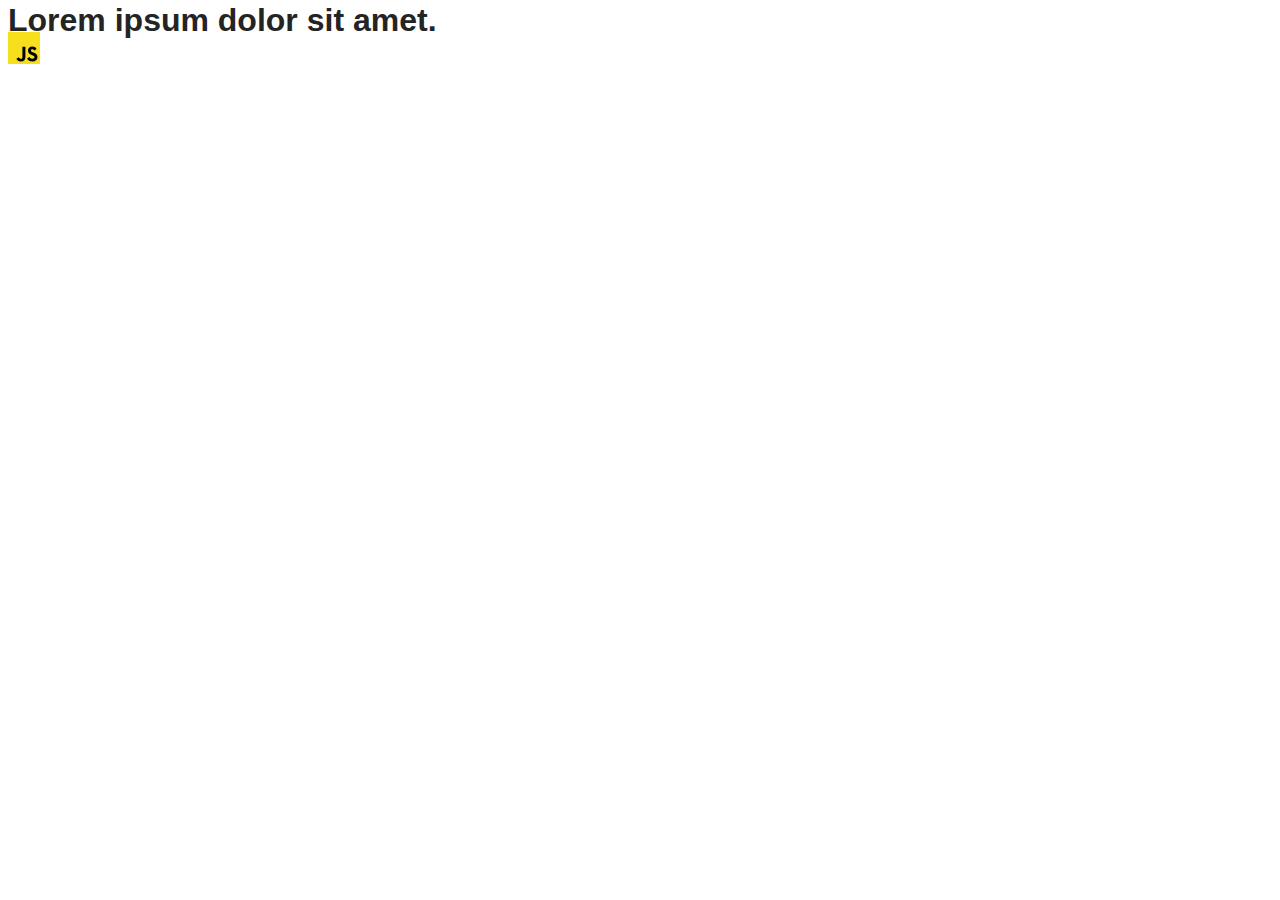
==== src/index.html @ 451719e1 "Initial commit" ====
<!DOCTYPE html>
<html lang="en">
  <head>
    <meta charset="UTF-8" />
    <link rel="icon" type="image/svg+xml" href="/favicon.svg" />
    <meta name="viewport" content="width=device-width, initial-scale=1.0" />
    <title>Vanilla App Template</title>
    <link rel="stylesheet" href="./css/styles.css" />
  </head>
  <body>
    <load ="partials/header.html" />

    <section>
      <h1>Lorem ipsum dolor sit amet.</h1>
      <!-- Path to images as from index.html file -->
      <img src="./img/javascript.svg" alt="" />
    </section>

    <!-- Loads the specified .html file -->
    <load ="partials/vite-promo.html" />

    <script type="module" src="./main.js"></script>
  </body>
</html>
---- src/css/styles.css ----
/**
  |============================
  | include css partials with
  | default @import url()
  |============================
*/
@import url('./reset.css');
@import url('./vite-promo.css');
@import url('./header.css');

:root {
  font-family: Inter, Avenir, Helvetica, Arial, sans-serif;
  font-size: 16px;
  line-height: 24px;
  font-weight: 400;

  color: #242424;
  background-color: rgba(255, 255, 255, 0.87);

  font-synthesis: none;
  text-rendering: optimizeLegibility;
  -webkit-font-smoothing: antialiased;
  -moz-osx-font-smoothing: grayscale;
  -webkit-text-size-adjust: 100%;
}
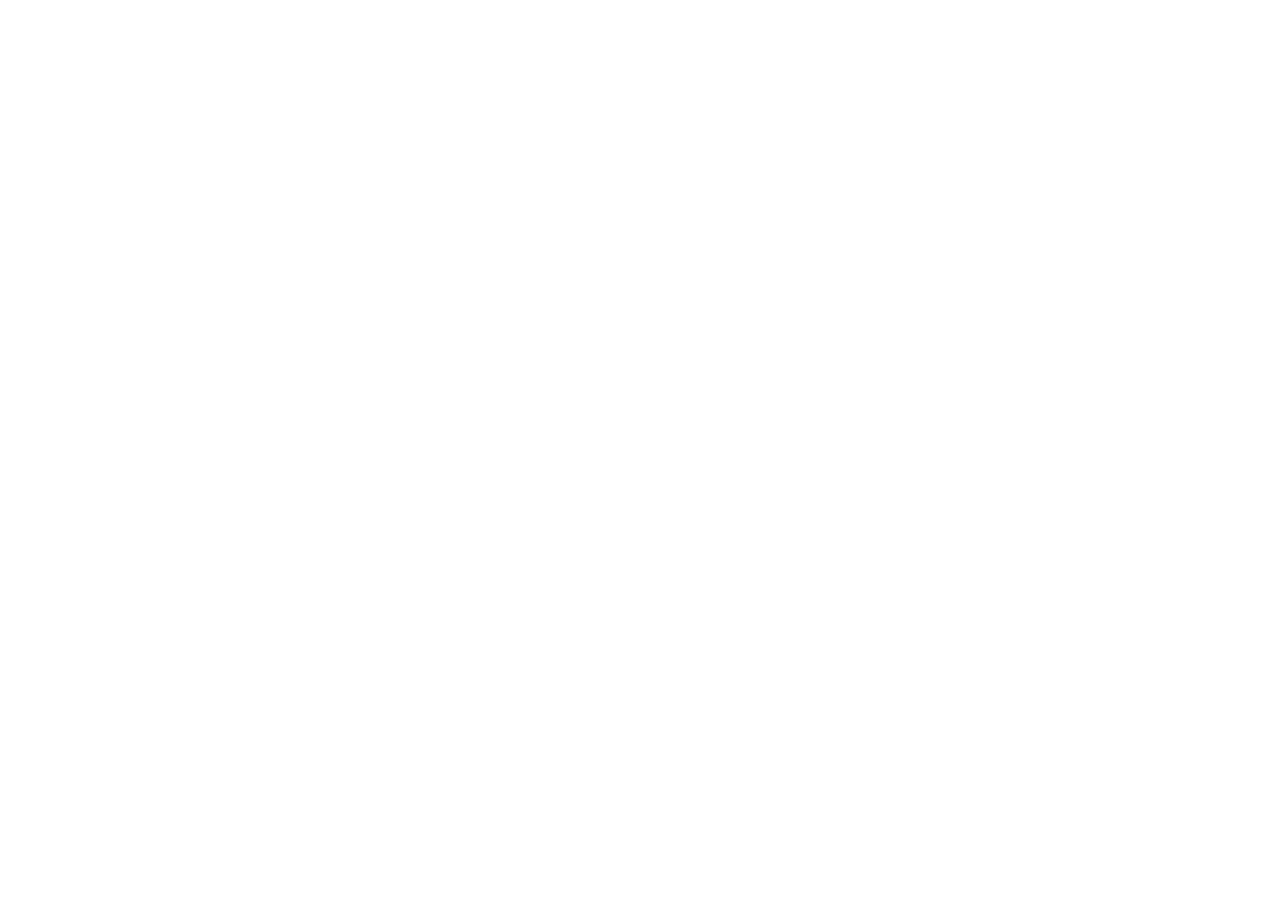
==== commit 1484aeb0: "update" ====
--- a/src/index.html
+++ b/src/index.html
@@ -8,17 +8,8 @@
     <link rel="stylesheet" href="./css/styles.css" />
   </head>
   <body>
-    <load ="partials/header.html" />
-
-    <section>
-      <h1>Lorem ipsum dolor sit amet.</h1>
-      <!-- Path to images as from index.html file -->
-      <img src="./img/javascript.svg" alt="" />
-    </section>
-
-    <!-- Loads the specified .html file -->
-    <load ="partials/vite-promo.html" />
-
-    <script type="module" src="./main.js"></script>
+    
+    <script type="module" src="./js/1-timer.js"></script>
+    <script type="module" src="./js/2-snackbar.js"></script>
   </body>
 </html>
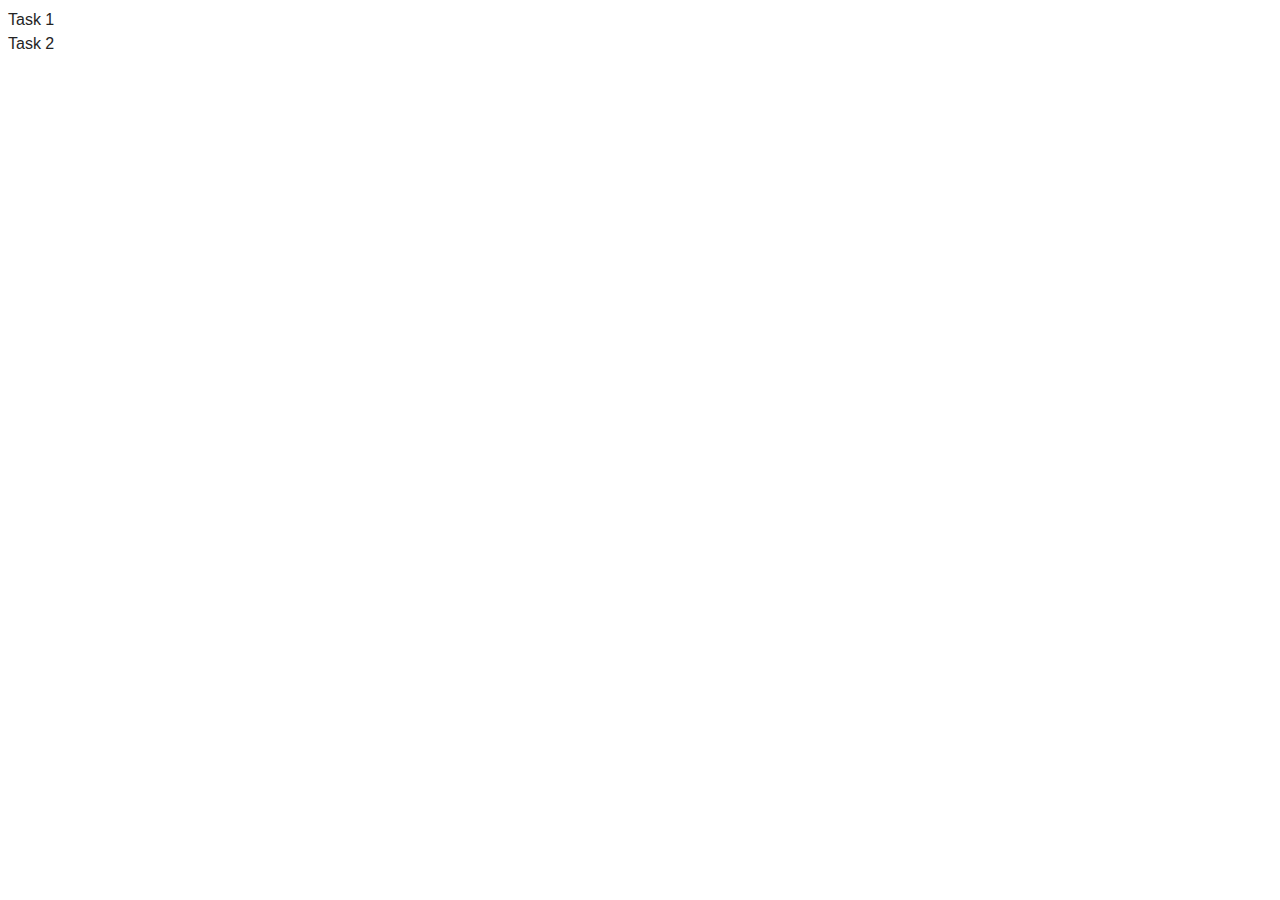
==== commit b5c8787e: "add" ====
--- a/src/index.html
+++ b/src/index.html
@@ -4,12 +4,13 @@
     <meta charset="UTF-8" />
     <link rel="icon" type="image/svg+xml" href="/favicon.svg" />
     <meta name="viewport" content="width=device-width, initial-scale=1.0" />
-    <title>Vanilla App Template</title>
+    <title>Modul 10</title>
     <link rel="stylesheet" href="./css/styles.css" />
   </head>
   <body>
-    
-    <script type="module" src="./js/1-timer.js"></script>
-    <script type="module" src="./js/2-snackbar.js"></script>
+    <ul>
+      <li><a href="1-timer.html">Task 1</a></li>
+      <li><a href="2-snackbar.html">Task 2</a></li>
+    </ul>
   </body>
 </html>
--- a/src/css/styles.css
+++ b/src/css/styles.css
@@ -23,3 +23,41 @@
   -moz-osx-font-smoothing: grayscale;
   -webkit-text-size-adjust: 100%;
 }
+
+.timer {
+  display: flex;
+  gap: 8px;
+  padding: 20px;
+}
+
+.field {
+  display: flex;
+  flex-direction: column;
+  padding: 8px;
+}
+
+.value {
+ font-size: 42px;
+ text-align: center;
+}
+
+.label {
+  font-size: 20px;
+  text-align: center;
+}
+
+input {
+  font: inherit;
+  margin: 8px;
+  border-radius: 8px;
+}
+
+button {
+  justify-content: center;
+  align-items: center;
+  gap: 10px;
+  border-radius: 8px;
+  font-size: 16px;
+  line-height: 24px;
+  letter-spacing: 0.64px;
+  }